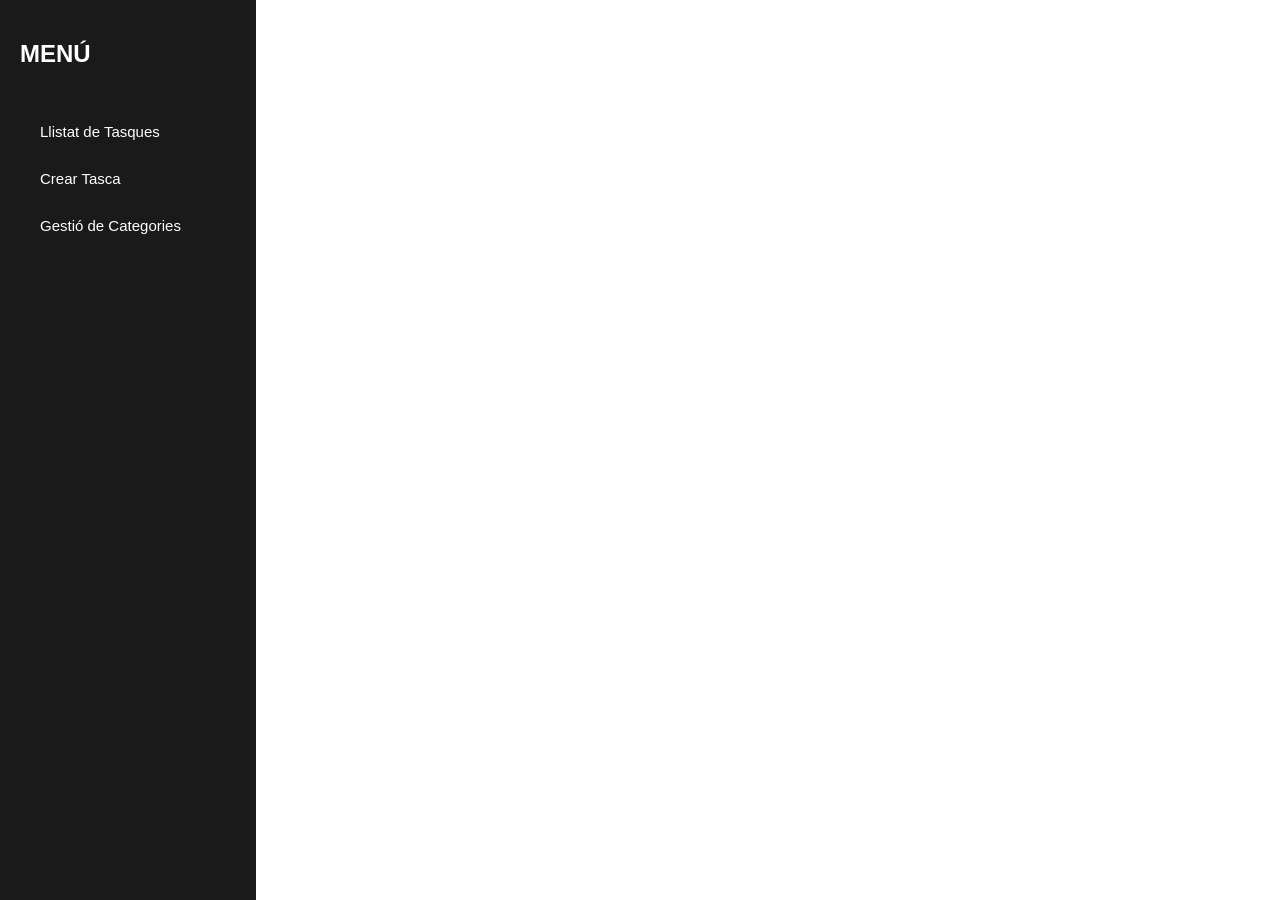
==== categories.html @ b4457739 "feat: afegir barra lateral comuna a tots els html" ====
<!DOCTYPE html>
<html lang="es">
<head>
    <meta charset="UTF-8">
    <meta name="viewport" content="width=device-width, initial-scale=1.0">
    <title>Gestió de Categories | Projecte Final TO-DO</title>
    <link rel="stylesheet" href="css/styles.css">
</head>
<body>
    <aside class="barra-lateral">
        <h1>MENÚ</h1>
        <a href="index.html">Llistat de Tasques</a>
        <a href="crear-tasca.html">Crear Tasca</a>
        <a href="categories.html">Gestió de Categories</a>
    </aside>
    
</body>
</html>
---- css/styles.css ----
body {
    margin: 0;
    padding: 0;
    font-family: Arial, sans-serif;
}

.barra-lateral {
    display: flex;
    flex-direction: column;
    width: 20%;
    height: 100vh;
    background-color: #1A1A1A;
    color: white;
}

.barra-lateral h1 {
    font-size: 24px;
    padding: 20px;
}

.barra-lateral a {
    color: white;
    text-decoration: none;
    padding: 15px 20px;
    margin-inline: 20px;
    font-size: 15px;
    border-radius: 5px;
}

.barra-lateral a:hover{
    background-color: grey;
}
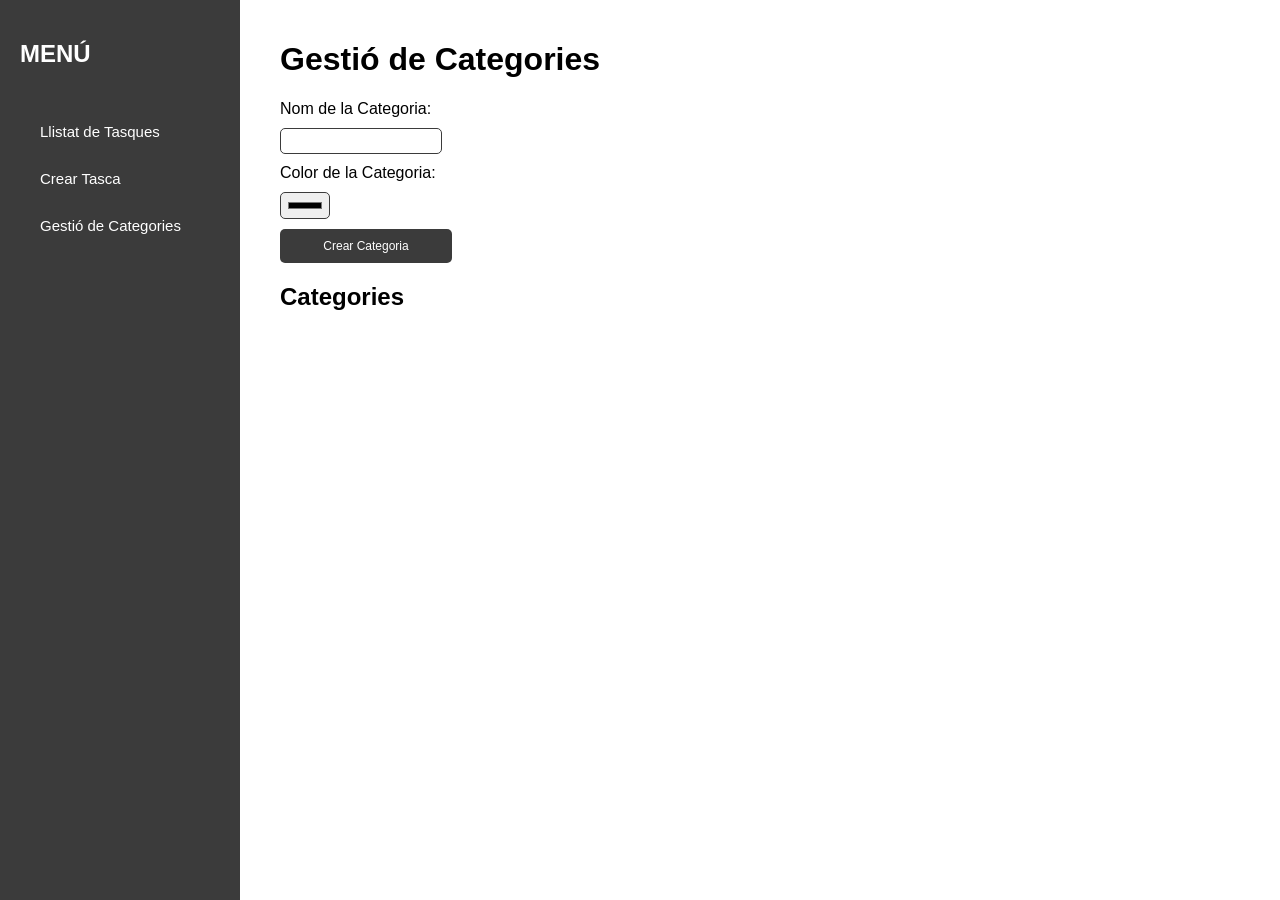
==== commit 0693bd4d: "feat: html/css formulari categoria Co-authored-by: Copilot <copilot@github.com>" ====
--- a/categories.html
+++ b/categories.html
@@ -14,5 +14,25 @@
         <a href="categories.html">Gestió de Categories</a>
     </aside>
     
+    <main>
+        <h1>Gestió de Categories</h1>
+
+        <section class="box-crear-categoria">
+            <form id="form-crear-categoria">
+                <label for="nom-categoria">Nom de la Categoria:</label>
+                <input type="text" class="input-forms" id="nom-categoria" name="nom-categoria" required>
+                <label for="color-categoria">Color de la Categoria:</label>
+                <input type="color" id="color-categoria" name="color-categoria" required>
+                <button type="submit" class="button-negre">Crear Categoria</button>
+            </form>
+        </section>
+
+        <section class="llistat-categories">
+            <h2>Categories</h2>
+            <ul id="categories-llista">
+                
+            </ul>
+        </section>
+    </main>
 </body>
 </html>
--- a/css/styles.css
+++ b/css/styles.css
@@ -1,8 +1,15 @@
+
+:root {
+    --color-fons: #3b3b3b;
+    --color-text: white;
+    --color-hover: #9078df;
+}
 
 body {
     margin: 0;
     padding: 0;
     font-family: Arial, sans-serif;
+    display: flex;
 }
 
 .barra-lateral {
@@ -10,8 +17,8 @@
     flex-direction: column;
     width: 20%;
     height: 100vh;
-    background-color: #1A1A1A;
-    color: white;
+    background-color: var(--color-fons);
+    color: var(--color-text);
 }
 
 .barra-lateral h1 {
@@ -20,7 +27,7 @@
 }
 
 .barra-lateral a {
-    color: white;
+    color: var(--color-text);
     text-decoration: none;
     padding: 15px 20px;
     margin-inline: 20px;
@@ -29,5 +36,75 @@
 }
 
 .barra-lateral a:hover{
-    background-color: grey;
-}+    background-color: var(--color-hover);
+}
+
+main {
+    width: 80%;
+    margin: 20px 40px;
+}
+
+.box-crear-tasca {
+    gap: 100px;
+    display: flex;
+    align-items: center;
+    margin-bottom: 30px;
+}
+
+.box-crear-tasca a {
+    padding: 10px 20px;
+    background-color: var(--color-fons);
+    color: var(--color-text);
+    text-decoration: none;
+    border-radius: 5px;
+    font-size: 12px;
+}
+
+.box-crear-tasca a:hover {
+    background-color: var(--color-hover);
+}
+
+.input-forms {
+    padding: 10px;
+    margin-right: 10px;
+    border: var(--color-fons) 1px solid;
+    border-radius: 5px;
+    font-size: 12px;
+}
+.button-negre {
+    padding: 10px 20px;
+    background-color: var(--color-fons);
+    color: var(--color-text);
+    border: none;
+    border-radius: 5px;
+    font-size: 12px;
+    cursor: pointer;
+}
+.button-negre:hover {
+    background-color: var(--color-hover);
+}
+
+#color-categoria {
+    padding: 5px;
+    border: var(--color-fons) 1px solid;
+    border-radius: 5px;
+}
+
+.box-crear-categoria {
+    display: flex;
+    align-items: center;
+    gap: 20px;
+}
+
+#form-crear-categoria {
+    display: flex;
+    flex-direction: column;
+    gap: 10px;
+}
+
+#form-crear-categoria #nom-categoria {
+    padding: 5px;
+    border: var(--color-fons) 1px solid;
+    border-radius: 5px;
+    font-size: 12px;
+}
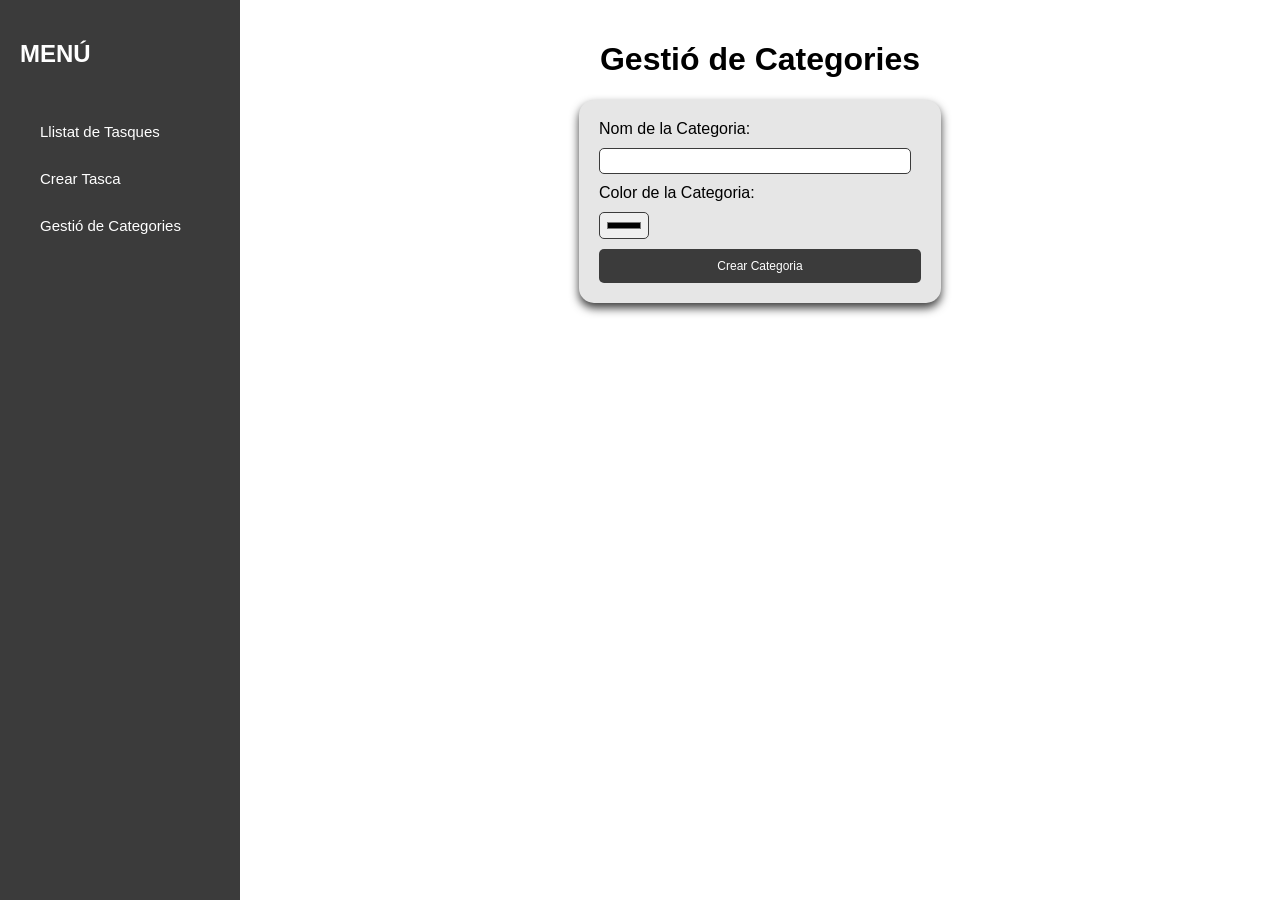
==== commit 2c13dde0: "fix: millora de la vista de la pagina categories" ====
--- a/categories.html
+++ b/categories.html
@@ -15,7 +15,7 @@
     </aside>
     
     <main>
-        <h1>Gestió de Categories</h1>
+        <h1 class = "h1-centrat">Gestió de Categories</h1>
 
         <section class="box-crear-categoria">
             <form id="form-crear-categoria">
@@ -27,12 +27,13 @@
             </form>
         </section>
 
-        <section class="llistat-categories">
-            <h2>Categories</h2>
+        <section class="categories">
             <ul id="categories-llista">
                 
             </ul>
         </section>
     </main>
+
+    <script src="js/categories.js"></script>
 </body>
 </html>
--- a/css/styles.css
+++ b/css/styles.css
@@ -1,8 +1,8 @@
-
 :root {
     --color-fons: #3b3b3b;
     --color-text: white;
     --color-hover: #9078df;
+    --color-gris-fons: #e6e6e6;
 }
 
 body {
@@ -16,7 +16,8 @@
     display: flex;
     flex-direction: column;
     width: 20%;
-    height: 100vh;
+    min-height: 100vh;
+    height: auto;
     background-color: var(--color-fons);
     color: var(--color-text);
 }
@@ -35,7 +36,7 @@
     border-radius: 5px;
 }
 
-.barra-lateral a:hover{
+.barra-lateral a:hover {
     background-color: var(--color-hover);
 }
 
@@ -66,11 +67,13 @@
 
 .input-forms {
     padding: 10px;
+    width: 300px;
     margin-right: 10px;
     border: var(--color-fons) 1px solid;
     border-radius: 5px;
     font-size: 12px;
 }
+
 .button-negre {
     padding: 10px 20px;
     background-color: var(--color-fons);
@@ -80,6 +83,7 @@
     font-size: 12px;
     cursor: pointer;
 }
+
 .button-negre:hover {
     background-color: var(--color-hover);
 }
@@ -93,12 +97,16 @@
 .box-crear-categoria {
     display: flex;
     align-items: center;
-    gap: 20px;
+    justify-content: center;
 }
 
 #form-crear-categoria {
     display: flex;
     flex-direction: column;
+    box-shadow: 0px 5px 10px var(--color-fons);
+    border-radius: 15px;
+    background-color: var(--color-gris-fons);
+    padding: 20px;
     gap: 10px;
 }
 
@@ -108,3 +116,43 @@
     border-radius: 5px;
     font-size: 12px;
 }
+
+.categories {
+    margin-top: 30px;
+}
+
+#categories-llista {
+    display: flex;
+    flex-direction: column;
+    align-items: center;
+    justify-content: center;
+    gap: 10px;
+    margin: 0;
+    padding: 0;
+}
+
+#categories-llista li {
+    display: flex;
+    width: auto;
+    min-width: 300px;
+    align-items: center;
+    justify-content: space-between;
+    gap: 10px;
+    background-color: var(--color-gris-fons);
+    box-shadow: 0px 1px 5px var(--color-fons);
+    padding: 20px;
+    border-radius: 5px;
+    font-size: 18px;
+    font-weight: bold;
+}
+
+.mostrar-color {
+    width: 15px;
+    height: 15px;
+    border-radius: 10px;
+    border: var(--color-fons) 1px solid;    
+}
+
+.h1-centrat {
+    text-align: center;
+}
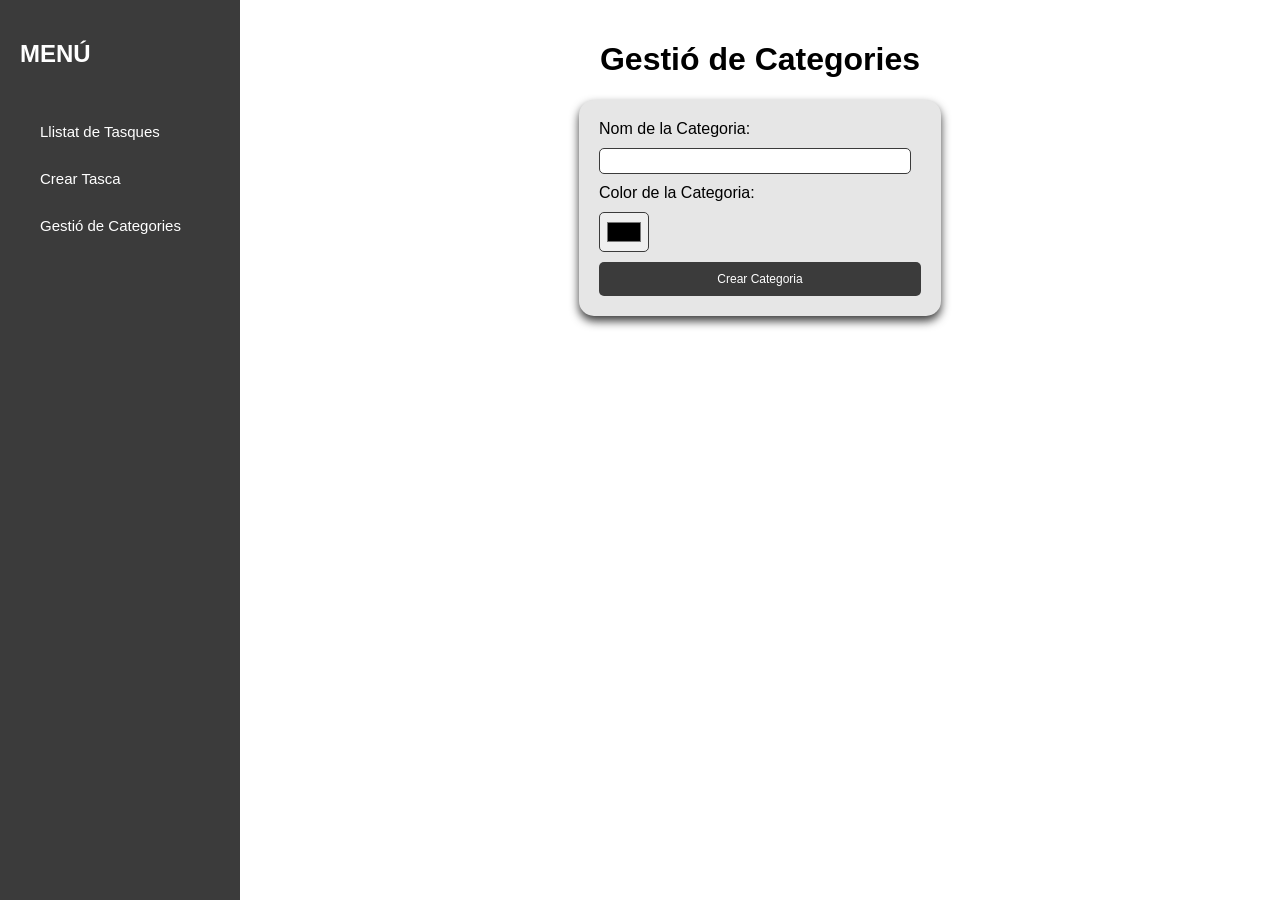
==== commit 437f762c: "feat: form crear tasca completat (he de modificar com guardar les tasques i categories al local stor" ====
--- a/categories.html
+++ b/categories.html
@@ -17,7 +17,7 @@
     <main>
         <h1 class = "h1-centrat">Gestió de Categories</h1>
 
-        <section class="box-crear-categoria">
+        <section class="box">
             <form id="form-crear-categoria">
                 <label for="nom-categoria">Nom de la Categoria:</label>
                 <input type="text" class="input-forms" id="nom-categoria" name="nom-categoria" required>
--- a/css/styles.css
+++ b/css/styles.css
@@ -45,14 +45,14 @@
     margin: 20px 40px;
 }
 
-.box-crear-tasca {
+.header-inici {
     gap: 100px;
     display: flex;
     align-items: center;
     margin-bottom: 30px;
 }
 
-.box-crear-tasca a {
+.header-inici a {
     padding: 10px 20px;
     background-color: var(--color-fons);
     color: var(--color-text);
@@ -61,13 +61,24 @@
     font-size: 12px;
 }
 
-.box-crear-tasca a:hover {
+.header-inici a:hover {
     background-color: var(--color-hover);
 }
 
 .input-forms {
     padding: 10px;
+    width: auto;
+    min-width: 300px;
+    margin-right: 10px;
+    border: var(--color-fons) 1px solid;
+    border-radius: 5px;
+    font-size: 12px;
+}
+
+.input-forms-descripcio {
+    padding: 10px;
     width: 300px;
+    height: 100px;
     margin-right: 10px;
     border: var(--color-fons) 1px solid;
     border-radius: 5px;
@@ -92,9 +103,11 @@
     padding: 5px;
     border: var(--color-fons) 1px solid;
     border-radius: 5px;
+    width: 50px;
+    height: 40px;
 }
 
-.box-crear-categoria {
+.box {
     display: flex;
     align-items: center;
     justify-content: center;
@@ -115,6 +128,16 @@
     border: var(--color-fons) 1px solid;
     border-radius: 5px;
     font-size: 12px;
+}
+
+#form-crear-tasca {
+    display: flex;
+    flex-direction: column;
+    box-shadow: 0px 5px 10px var(--color-fons);
+    border-radius: 15px;
+    background-color: var(--color-gris-fons);
+    padding: 20px;
+    gap: 10px;
 }
 
 .categories {
